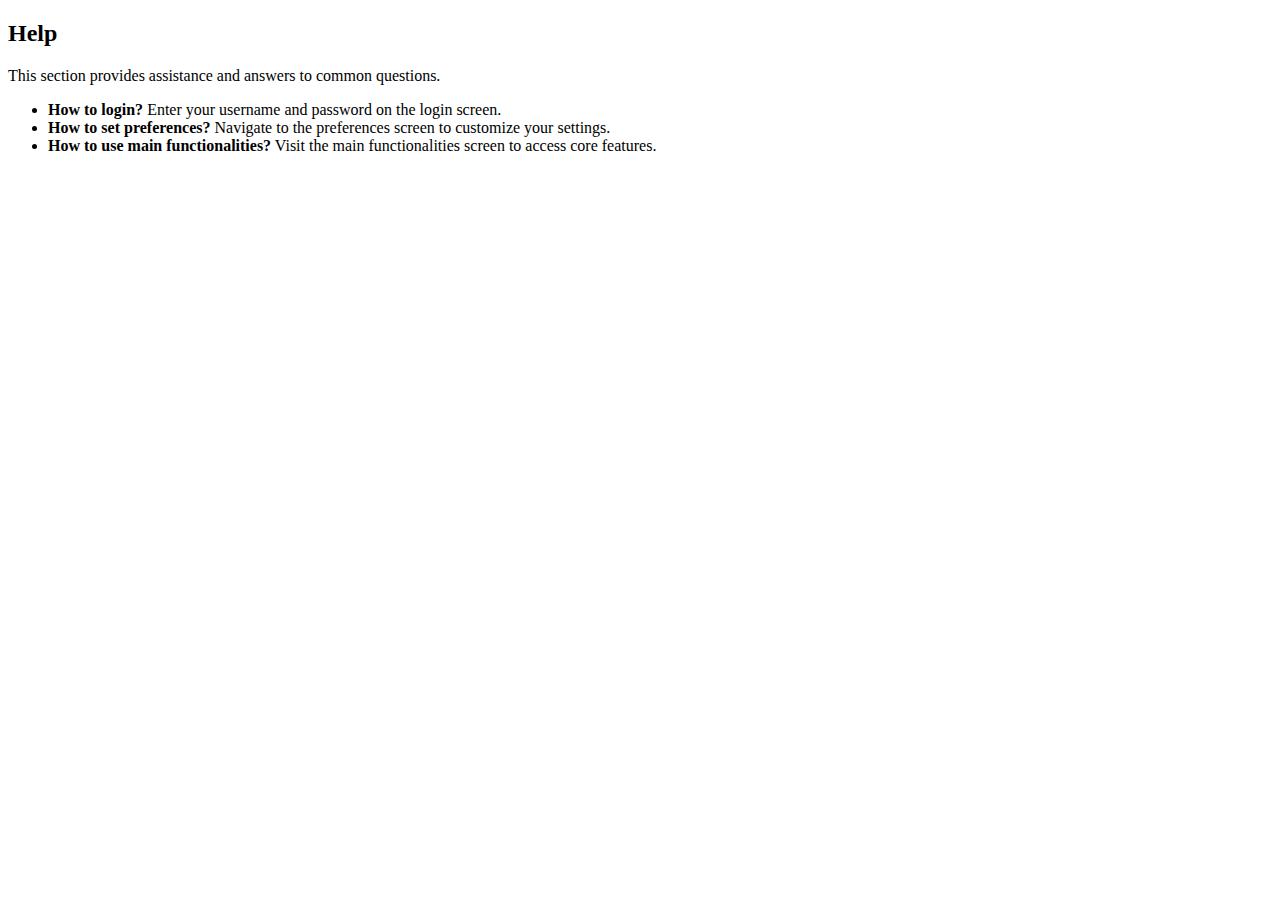
==== prototype/help.html @ 91f19eba "Rename help to help.html" ====
<!DOCTYPE html>
<html lang="en">
<head>
    <meta charset="UTF-8">
    <meta name="viewport" content="width=device-width, initial-scale=1.0">
    <title>Help Screen</title>
    <link rel="stylesheet" href="assignment2/styles.css">
</head>
<body>
    <div class="help-screen">
        <h2>Help</h2>
        <p>This section provides assistance and answers to common questions.</p>
        <ul>
            <li><strong>How to login?</strong> Enter your username and password on the login screen.</li>
            <li><strong>How to set preferences?</strong> Navigate to the preferences screen to customize your settings.</li>
            <li><strong>How to use main functionalities?</strong> Visit the main functionalities screen to access core features.</li>
        </ul>
    </div>
</body>
</html>
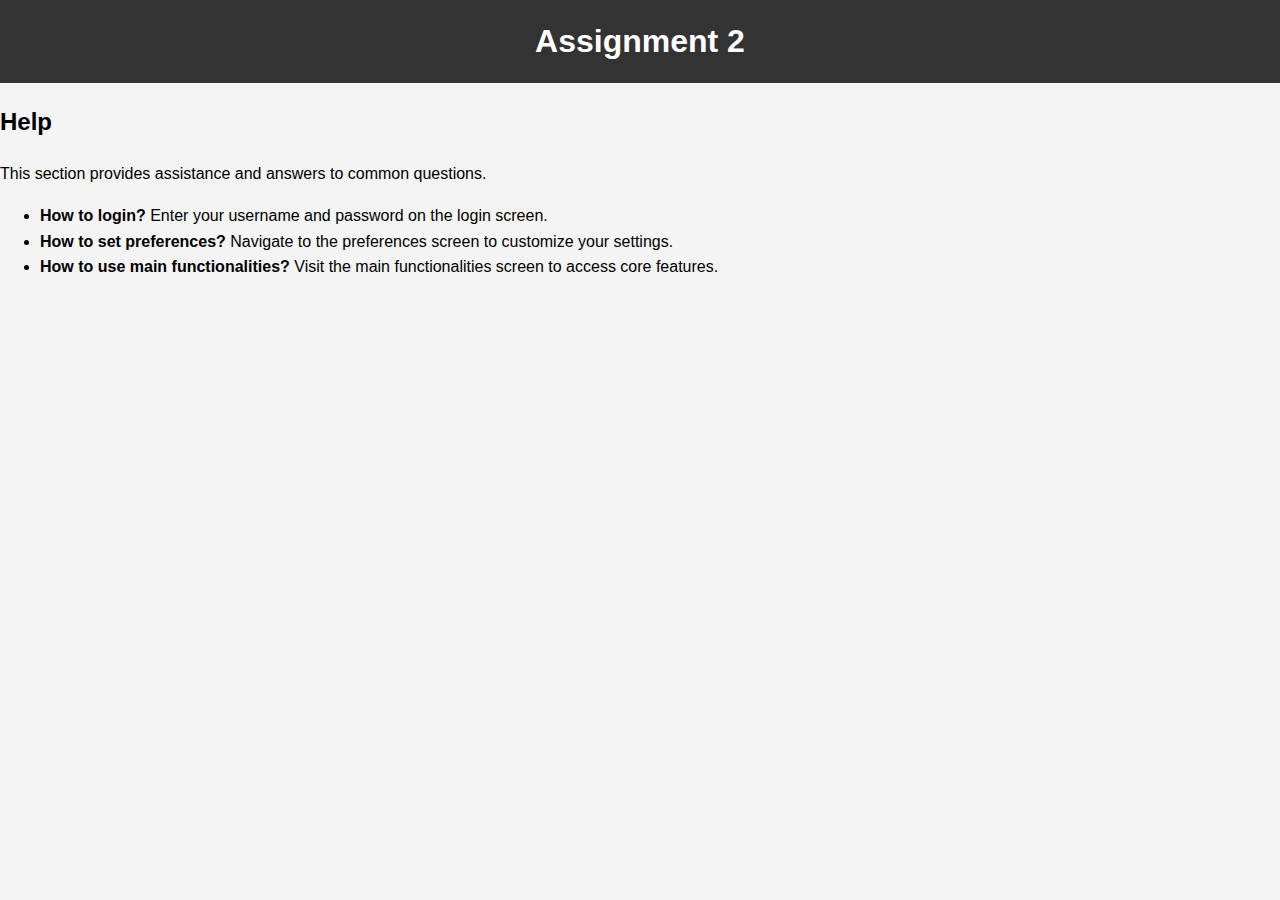
==== commit 222af3e7: "Update help.html" ====
--- a/prototype/help.html
+++ b/prototype/help.html
@@ -4,9 +4,12 @@
     <meta charset="UTF-8">
     <meta name="viewport" content="width=device-width, initial-scale=1.0">
     <title>Help Screen</title>
-    <link rel="stylesheet" href="assignment2/styles.css">
+    <link rel="stylesheet" href="styles.css">
 </head>
 <body>
+    <header>
+        <h1>Assignment 2</h1>
+    </header>
     <div class="help-screen">
         <h2>Help</h2>
         <p>This section provides assistance and answers to common questions.</p>
--- a/prototype/styles.css
+++ b/prototype/styles.css
@@ -0,0 +1,69 @@
+/* styles.css */
+
+body {
+    font-family: Arial, sans-serif;
+    margin: 0;
+    padding: 0;
+    line-height: 1.6;
+    background-color: #f4f4f4;
+}
+
+header {
+    background: #333;
+    color: #fff;
+    padding: 1rem 0;
+    text-align: center;
+}
+
+header h1 {
+    margin: 0;
+    font-size: 2rem;
+}
+
+nav ul {
+    list-style: none;
+    padding: 0;
+}
+
+nav ul li {
+    display: inline;
+    margin-right: 10px;
+}
+
+nav ul li a {
+    color: #fff;
+    text-decoration: none;
+}
+
+main {
+    padding: 1rem;
+}
+
+section {
+    margin-bottom: 2rem;
+    padding: 1rem;
+    background: #fff;
+    border-radius: 5px;
+    box-shadow: 0 0 10px rgba(0, 0, 0, 0.1);
+}
+
+section h2 {
+    border-bottom: 2px solid #333;
+    padding-bottom: 0.5rem;
+}
+
+section img {
+    max-width: 100%;
+    display: block;
+    margin: 1rem 0;
+}
+
+footer {
+    text-align: center;
+    padding: 1rem 0;
+    background: #333;
+    color: #fff;
+    position: fixed;
+    width: 100%;
+    bottom: 0;
+}
